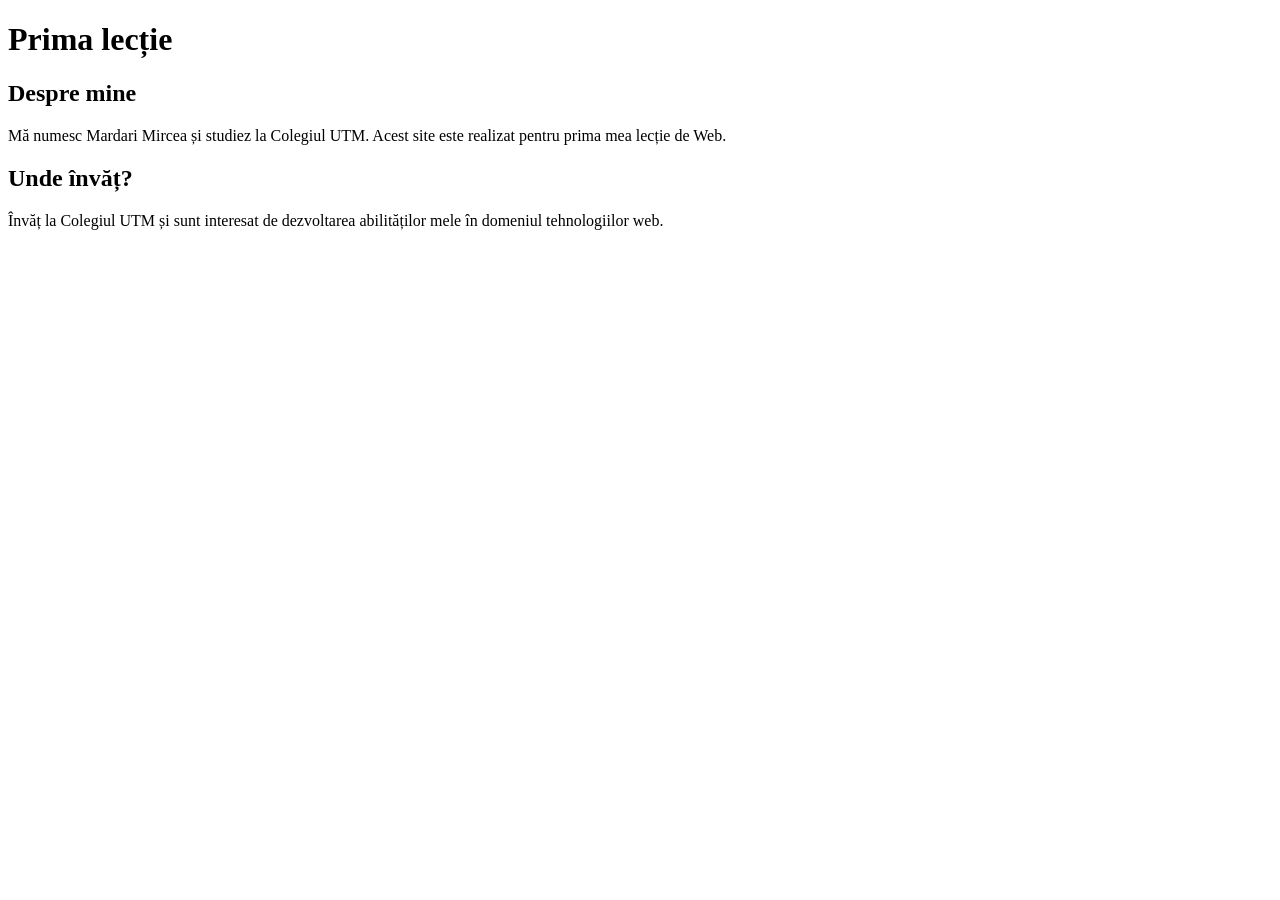
==== Lab1/index.html @ 7871fd8f "Added Lab1 HTML page" ====
<!DOCTYPE html>
<html>
<head>
    <title>Prima lecție</title>
</head>
<body>

    <h1>Prima lecție</h1>

    <h2>Despre mine</h2>

    <p>
        Mă numesc Mardari Mircea și studiez la Colegiul UTM.
        Acest site este realizat pentru prima mea lecție de Web.
    </p>

    <h2>Unde învăț?</h2>

    <p>
        Învăț la Colegiul UTM și sunt interesat de dezvoltarea
        abilităților mele în domeniul tehnologiilor web.
    </p>

</body>
</html>
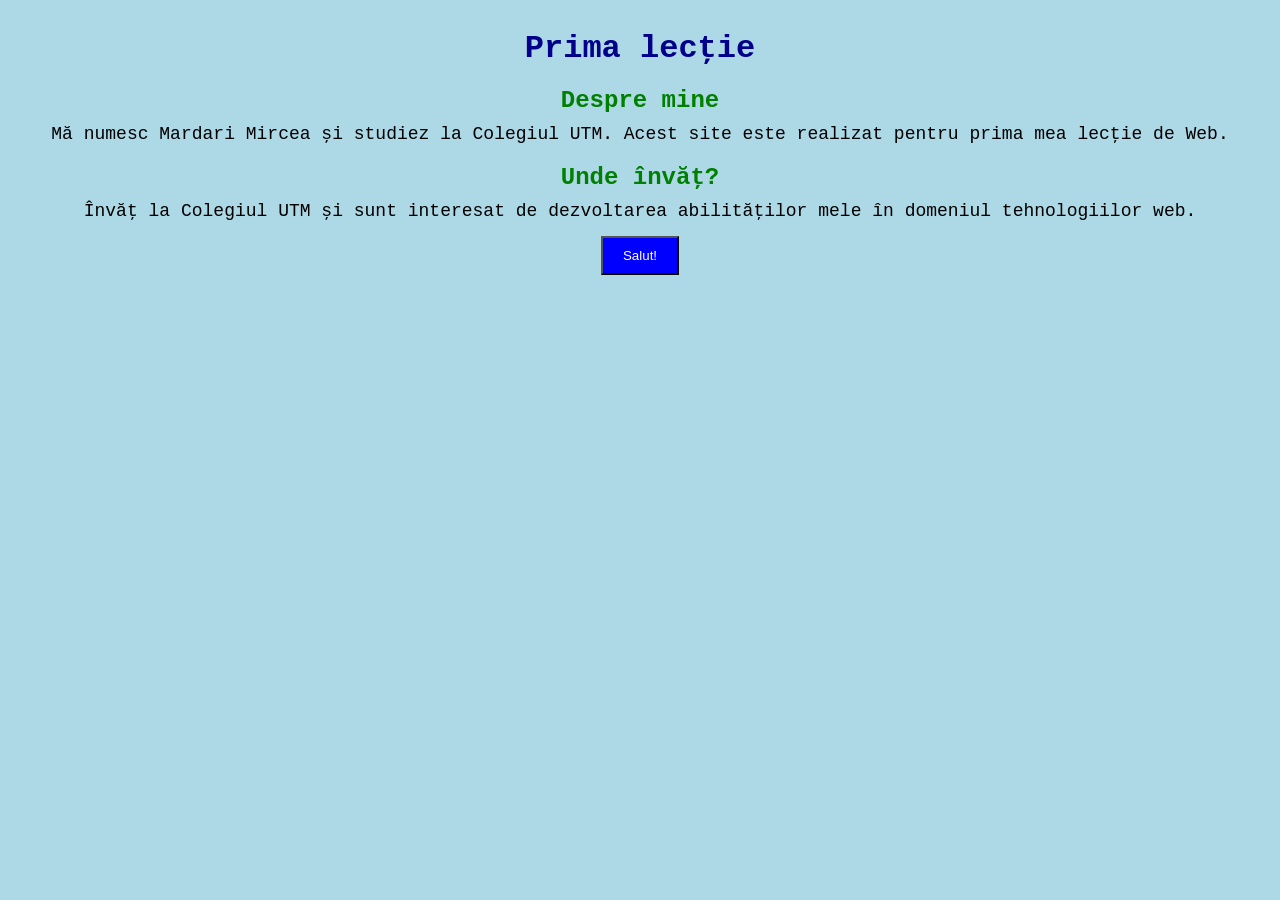
==== commit d28fe309: "Finalizare site de inceput" ====
--- a/Lab1/index.html
+++ b/Lab1/index.html
@@ -2,7 +2,9 @@
 <html>
 <head>
     <title>Prima lecție</title>
+    <link rel="stylesheet" href="style.css">
 </head>
+
 <body>
 
     <h1>Prima lecție</h1>
@@ -21,5 +23,11 @@
         abilităților mele în domeniul tehnologiilor web.
     </p>
 
+    <button onclick="schimbaMesaj()">Salut!</button>
+
+    <p id="mesaj"></p>
+
+    <script src="script.js"></script>
+
 </body>
-</html>+</html>
--- a/Lab1/style.css
+++ b/Lab1/style.css
@@ -0,0 +1,34 @@
+* {
+    margin: 0;
+    padding: 0;
+    box-sizing: border-box;
+}
+
+body {
+    font-family: "Courier New", monospace;
+    background-color: lightblue;
+    text-align: center;
+    padding: 30px;
+}
+
+h1 {
+    color: darkblue;
+    margin-bottom: 20px;
+}
+
+h2 {
+    color: green;
+    margin-top: 20px;
+    margin-bottom: 10px;
+}
+
+p {
+    font-size: 18px;
+    margin-bottom: 15px;
+}
+
+button {
+    padding: 10px 20px;
+    background-color: blue;
+    color: white;
+}
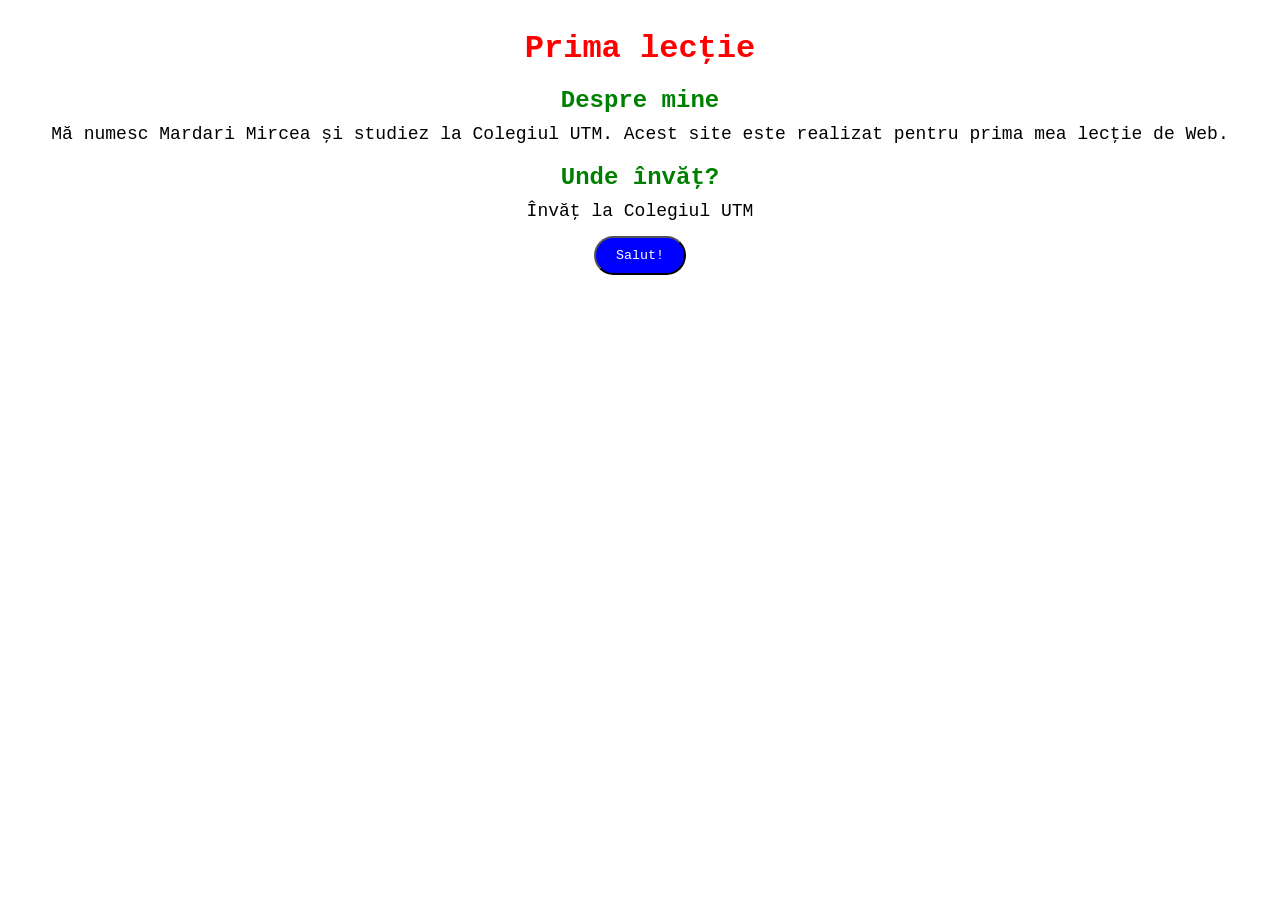
==== commit 91fcd181: "Unele modificare" ====
--- a/Lab1/index.html
+++ b/Lab1/index.html
@@ -19,8 +19,7 @@
     <h2>Unde învăț?</h2>
 
     <p>
-        Învăț la Colegiul UTM și sunt interesat de dezvoltarea
-        abilităților mele în domeniul tehnologiilor web.
+        Învăț la Colegiul UTM
     </p>
 
     <button onclick="schimbaMesaj()">Salut!</button>
--- a/Lab1/style.css
+++ b/Lab1/style.css
@@ -6,13 +6,13 @@
 
 body {
     font-family: "Courier New", monospace;
-    background-color: lightblue;
+    background-color: rgb(255, 255, 255);
     text-align: center;
     padding: 30px;
 }
 
 h1 {
-    color: darkblue;
+    color: rgb(255, 0, 0);
     margin-bottom: 20px;
 }
 
@@ -31,4 +31,6 @@
     padding: 10px 20px;
     background-color: blue;
     color: white;
+    border-radius: 20px;
+     font-family: "Courier New", monospace
 }
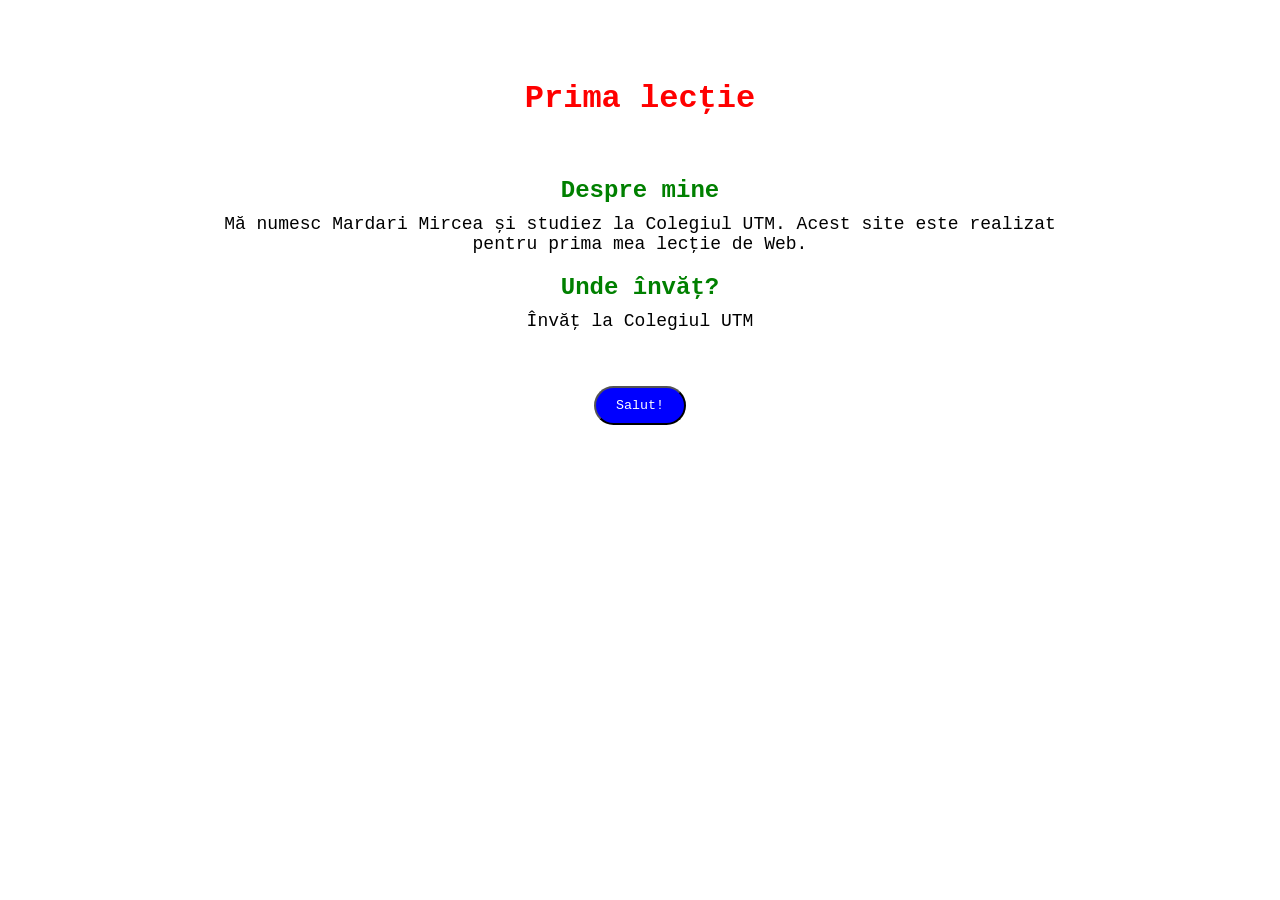
==== commit 79cbba79: "Unele modificari" ====
--- a/Lab1/index.html
+++ b/Lab1/index.html
@@ -1,5 +1,6 @@
 <!DOCTYPE html>
 <html>
+
 <head>
     <title>Prima lecție</title>
     <link rel="stylesheet" href="style.css">
@@ -9,18 +10,20 @@
 
     <h1>Prima lecție</h1>
 
-    <h2>Despre mine</h2>
+    <div class="container">
+        <h2>Despre mine</h2>
 
-    <p>
-        Mă numesc Mardari Mircea și studiez la Colegiul UTM.
-        Acest site este realizat pentru prima mea lecție de Web.
-    </p>
+        <p>
+            Mă numesc Mardari Mircea și studiez la Colegiul UTM.
+            Acest site este realizat pentru prima mea lecție de Web.
+        </p>
 
-    <h2>Unde învăț?</h2>
+        <h2>Unde învăț?</h2>
 
-    <p>
-        Învăț la Colegiul UTM
-    </p>
+        <p>
+            Învăț la Colegiul UTM
+        </p>
+    </div>
 
     <button onclick="schimbaMesaj()">Salut!</button>
 
@@ -29,4 +32,5 @@
     <script src="script.js"></script>
 
 </body>
+
 </html>
--- a/Lab1/style.css
+++ b/Lab1/style.css
@@ -8,7 +8,14 @@
     font-family: "Courier New", monospace;
     background-color: rgb(255, 255, 255);
     text-align: center;
-    padding: 30px;
+    padding: 80px;
+}
+
+.container {
+    padding: 20px;
+    margin: 20px auto;
+    border-radius: 10px;
+    max-width: 900px;
 }
 
 h1 {
@@ -32,5 +39,7 @@
     background-color: blue;
     color: white;
     border-radius: 20px;
-     font-family: "Courier New", monospace
+    font-family: "Courier New", monospace;
+    cursor: pointer;
 }
+
